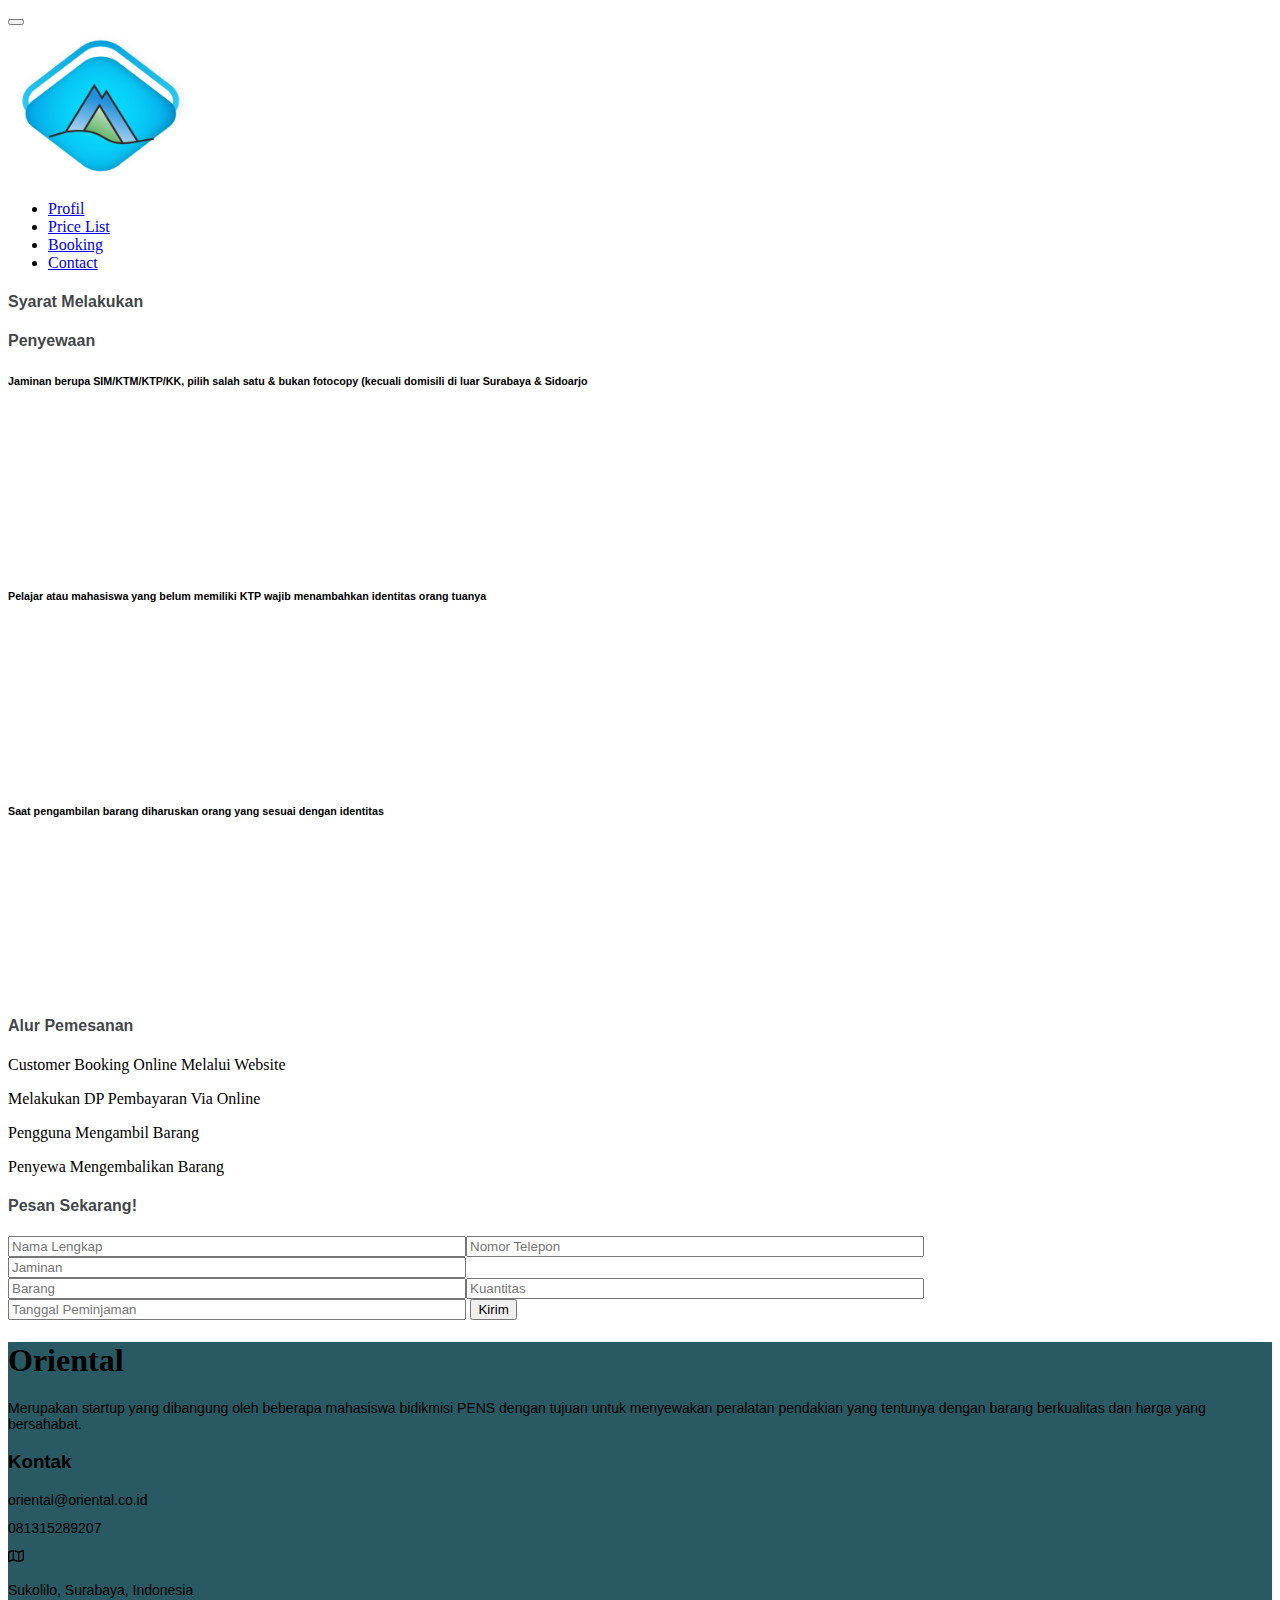
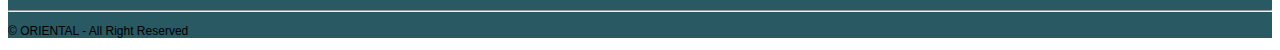
==== booking.html @ 23d933a8 "revisi footer" ====
<!DOCTYPE html>
<html lang="en">
  <head>
    <meta charset="utf-8" />
    <meta name="viewport" content="width=device-width, initial-scale=1" />
    <title>Oriental</title>
    <link
      href="https://cdn.jsdelivr.net/npm/bootstrap@5.2.1/dist/css/bootstrap.min.css"
      rel="stylesheet"
      integrity="sha384-iYQeCzEYFbKjA/T2uDLTpkwGzCiq6soy8tYaI1GyVh/UjpbCx/TYkiZhlZB6+fzT"
      crossorigin="anonymous"
    />
    <link rel="stylesheet" href="assets/step.css" />
    <link
      rel="stylesheet"
      href="https://cdnjs.cloudflare.com/ajax/libs/font-awesome/6.2.0/css/all.min.css"
      integrity="sha512-xh6O/CkQoPOWDdYTDqeRdPCVd1SpvCA9XXcUnZS2FmJNp1coAFzvtCN9BmamE+4aHK8yyUHUSCcJHgXloTyT2A=="
      crossorigin="anonymous"
      referrerpolicy="no-referrer"
    />
  </head>
  <body>
    <section>
      <nav class="navbar navbar-expand-lg bg-transparent px-5">
        <div class="container-fluid">
          <button
            class="navbar-toggler"
            type="button"
            data-bs-toggle="collapse"
            data-bs-target="#navbarNav"
            aria-controls="navbarNav"
            aria-expanded="false"
            aria-label="Toggle navigation"
          >
            <span class="navbar-toggler-icon"></span>
          </button>
          <div class="collapse navbar-collapse justify-content-start">
            <a href="index.html">
              <img src="assets/image/Logo_Oriental.png" width="15%" alt="" />
            </a>
          </div>
          <div
            class="collapse navbar-collapse justify-content-end"
            id="navbarNav"
          >
            <ul class="navbar-nav">
              <li class="nav-item mx-2">
                <a class="nav-link" aria-current="page" href="profil.html"
                  >Profil</a
                >
              </li>
              <li class="nav-item mx-2">
                <a class="nav-link" href="#">Price List</a>
              </li>
              <li class="nav-item mx-2">
                <a class="nav-link" href="booking.html">Booking</a>
              </li>
              <li class="nav-item">
                <a class="nav-link" href="#">Contact</a>
              </li>
            </ul>
          </div>
        </div>
      </nav>
    </section>

    <section class="py-5">
      <div class="container my-5">
        <div class="row my-5" style="font-family: Poppins, sans-serif">
          <div class="col-md-3 pt-3">
            <h4
              class="fw-semibold pb-xl-0 mb-xl-0"
              style="
                color: rgba(33, 37, 41, 0.87);
                font-family: Poppins, sans-serif;
              "
            >
              Syarat Melakukan
            </h4>
            <h4
              class="fw-semibold mt-xl-0 pt-xl-0"
              style="
                color: rgba(33, 37, 41, 0.87);
                font-family: Poppins, sans-serif;
              "
            >
              Penyewaan
            </h4>
            <h1></h1>
          </div>
          <div class="col-md-3">
            <div class="card">
              <div class="card-body" style="height: 190px">
                <i class="far fa-address-card mb-4" style="font-size: 40px"></i>
                <h6 class="text-muted card-subtitle mb-2">
                  Jaminan berupa SIM/KTM/KTP/KK, pilih salah satu &amp; bukan
                  fotocopy (kecuali domisili di luar Surabaya &amp; Sidoarjo
                </h6>
              </div>
            </div>
          </div>
          <div class="col-md-3">
            <div class="card">
              <div class="card-body" style="height: 190px">
                <i class="fas fa-user-shield mb-4" style="font-size: 40px"></i>
                <h6 class="text-muted card-subtitle mb-2">
                  Pelajar atau mahasiswa yang belum memiliki KTP wajib
                  menambahkan identitas orang tuanya
                </h6>
              </div>
            </div>
          </div>
          <div class="col-md-3">
            <div class="card">
              <div class="card-body" style="height: 190px">
                <i class="far fa-clipboard mb-4" style="font-size: 40px"></i>
                <h6 class="text-muted card-subtitle mb-2">
                  Saat pengambilan barang diharuskan orang yang sesuai dengan
                  identitas
                </h6>
              </div>
            </div>
          </div>
        </div>
      </div>
    </section>

    <section class="py-5">
      <div class="container my-5">
        <div class="row text-center justify-content-center mb-5">
          <div class="col-xl-6 col-lg-8">
            <h4
              class="fw-semibold text-center"
              style="
                color: rgba(33, 37, 41, 0.87);
                font-family: Poppins, sans-serif;
              "
            >
              Alur Pemesanan
            </h4>
          </div>
        </div>
        <div class="row">
          <div class="col">
            <div class="timeline-steps aos-init aos-animate" data-aos="fade-up">
              <div class="timeline-step">
                <div
                  class="timeline-content"
                  data-toggle="popover"
                  data-trigger="hover"
                  data-placement="top"
                  title=""
                  data-content="And here's some amazing content. It's very engaging. Right?"
                  data-original-title="2004"
                >
                  <div class="inner-circle"></div>
                  <p class="h6 text-muted mb-0 mb-lg-0">
                    Customer Booking Online Melalui Website
                  </p>
                </div>
              </div>
              <div class="timeline-step">
                <div
                  class="timeline-content"
                  data-toggle="popover"
                  data-trigger="hover"
                  data-placement="top"
                  title=""
                  data-content="And here's some amazing content. It's very engaging. Right?"
                  data-original-title="2005"
                >
                  <div class="inner-circle"></div>
                  <p class="h6 text-muted mb-0 mb-lg-0">
                    Melakukan DP Pembayaran Via Online
                  </p>
                </div>
              </div>
              <div class="timeline-step">
                <div
                  class="timeline-content"
                  data-toggle="popover"
                  data-trigger="hover"
                  data-placement="top"
                  title=""
                  data-content="And here's some amazing content. It's very engaging. Right?"
                  data-original-title="2010"
                >
                  <div class="inner-circle"></div>
                  <p class="h6 text-muted mb-0 mb-lg-0">
                    Pengguna Mengambil Barang
                  </p>
                </div>
              </div>
              <div class="timeline-step mb-0">
                <div
                  class="timeline-content"
                  data-toggle="popover"
                  data-trigger="hover"
                  data-placement="top"
                  title=""
                  data-content="And here's some amazing content. It's very engaging. Right?"
                  data-original-title="2020"
                >
                  <div class="inner-circle"></div>
                  <p class="h6 text-muted mb-0 mb-lg-0">
                    Penyewa Mengembalikan Barang
                  </p>
                </div>
              </div>
            </div>
          </div>
        </div>
      </div>
    </section>

    <section class="py-5" style="font-family: Poppins, sans-serif">
      <div class="container mt-5">
        <h4
          class="fw-semibold text-center mb-5"
          style="
            color: rgba(33, 37, 41, 0.87);
            font-family: Poppins, sans-serif;
          "
        >
          Pesan Sekarang!
        </h4>
      </div>
      <div class="container my-5">
        <div class="row">
          <div class="col-md-6 ps-5">
            <input
              class="form-control-lg mb-4"
              type="text"
              placeholder="Nama Lengkap"
              style="width: 450px; color: rgba(0, 0, 0, 0.42)"
            /><input
              class="form-control-lg mb-4"
              type="text"
              placeholder="Nomor Telepon"
              style="width: 450px; color: rgba(0, 0, 0, 0.42)"
            /><input
              class="form-control-lg mb-4"
              type="text"
              placeholder="Jaminan"
              style="width: 450px; color: rgba(0, 0, 0, 0.42)"
            />
          </div>
          <div class="col-md-6 ps-5">
            <input
              class="form-control-lg mb-4"
              type="text"
              placeholder="Barang"
              style="width: 450px; color: rgba(0, 0, 0, 0.42)"
            /><input
              class="form-control-lg mb-4"
              type="text"
              placeholder="Kuantitas"
              style="width: 450px; color: rgba(0, 0, 0, 0.42)"
            /><input
              class="form-control-lg mb-4"
              type="text"
              placeholder="Tanggal Peminjaman"
              style="width: 450px; color: rgba(0, 0, 0, 0.42)"
            />
            <button type="button" class="btn btn-primary btn-lg text-align-end">
              Kirim
            </button>
          </div>
        </div>
      </div>
    </section>

    <!-- footer -->
    <footer style="background: #295962">
      <div class="container py-4 py-lg-5 ps-md-4 pe-md-4 ps-4 pe-4">
        <div
          class="row justify-content-center justify-content-md-between text-white"
        >
          <div
            class="col-sm-4 col-md-6 text-center text-lg-start d-flex flex-column item pt-md-2"
          >
            <h1>Oriental</h1>
            <p
              class="text-start pt-3"
              style="font-size: 14px; font-family: Poppins, sans-serif"
            >
              Merupakan startup yang dibangung oleh beberapa mahasiswa bidikmisi
              PENS dengan tujuan untuk menyewakan peralatan pendakian yang tentunya
              dengan barang berkualitas dan harga yang bersahabat.<br />
            </p>
          </div>
          <div
            class="col-sm-4 col-md-5 col-lg-4 text-center text-lg-start d-flex flex-column item mt-3 mb-4 pt-md-0"
            style="font-family: Poppins, sans-serif"
          >
            <h3 class="fs-6 pb-0 mb-4">Kontak</h3>
            <div class="row d-md-flex mb-md-2 mt-md-2">
              <div class="col-2 col-md-2"><i class="far fa-envelope"></i></div>
              <div class="col text-start d-md-flex">
                <p style="height: 14px; font-size: 14px">
                  oriental@oriental.co.id<br />
                </p>
              </div>
            </div>
            <div class="row mb-md-2 mt-md-2">
              <div class="col-2 col-md-2"><i class="fas fa-phone-alt"></i></div>
              <div class="col text-start">
                <p style="height: 14px; font-size: 14px">081315289207<br /></p>
              </div>
            </div>
            <div class="row mb-md-2 mt-md-2">
              <div class="col-2 col-md-2">
                <svg
                  xmlns="http://www.w3.org/2000/svg"
                  viewBox="0 -32 576 576"
                  width="1em"
                  height="1em"
                  fill="currentColor"
                >
                  <!--! Font Awesome Free 6.1.1 by @fontawesome - https://fontawesome.com License - https://fontawesome.com/license/free (Icons: CC BY 4.0, Fonts: SIL OFL 1.1, Code: MIT License) Copyright 2022 Fonticons, Inc. -->
                  <path
                    d="M565.6 36.24C572.1 40.72 576 48.11 576 56V392C576 401.1 569.8 410.9 560.5 414.4L392.5 478.4C387.4 480.4 381.7 480.5 376.4 478.8L192.5 417.5L32.54 478.4C25.17 481.2 16.88 480.2 10.38 475.8C3.882 471.3 0 463.9 0 456V120C0 110 6.15 101.1 15.46 97.57L183.5 33.57C188.6 31.6 194.3 31.48 199.6 33.23L383.5 94.52L543.5 33.57C550.8 30.76 559.1 31.76 565.6 36.24H565.6zM48 421.2L168 375.5V90.83L48 136.5V421.2zM360 137.3L216 89.3V374.7L360 422.7V137.3zM408 421.2L528 375.5V90.83L408 136.5V421.2z"
                  ></path>
                </svg>
              </div>
              <div class="col text-start">
                <p style="height: 14px; font-size: 14px">
                  Sukolilo, Surabaya, Indonesia<br />
                </p>
              </div>
            </div>
          </div>
        </div>
        <hr class="text-white" />
        <div class="row d-flex justify-content-md-between">
          <div class="col-md-6">
            <p
              class="text-center text-md-start text-white"
              style="font-size: 12px; font-family: Poppins, sans-serif"
            >
              © ORIENTAL - All Right Reserved<br />
            </p>
          </div>
          <div
            class="col-md-5 d-flex d-md-flex justify-content-center justify-content-md-end justify-content-lg-end text-white"
          >
            <div class="row">
              <div class="col"><i class="fab fa-facebook fs-4"></i></div>
              <div class="col ms-md-2 me-md-2">
                <i class="fab fa-instagram fs-4"></i>
              </div>
              <div class="col"><i class="fab fa-youtube fs-4"></i></div>
            </div>
          </div>
        </div>
      </div>
    </footer>

    <script
      src="https://cdn.jsdelivr.net/npm/bootstrap@5.2.1/dist/js/bootstrap.bundle.min.js"
      integrity="sha384-u1OknCvxWvY5kfmNBILK2hRnQC3Pr17a+RTT6rIHI7NnikvbZlHgTPOOmMi466C8"
      crossorigin="anonymous"
    ></script>
  </body>
</html>
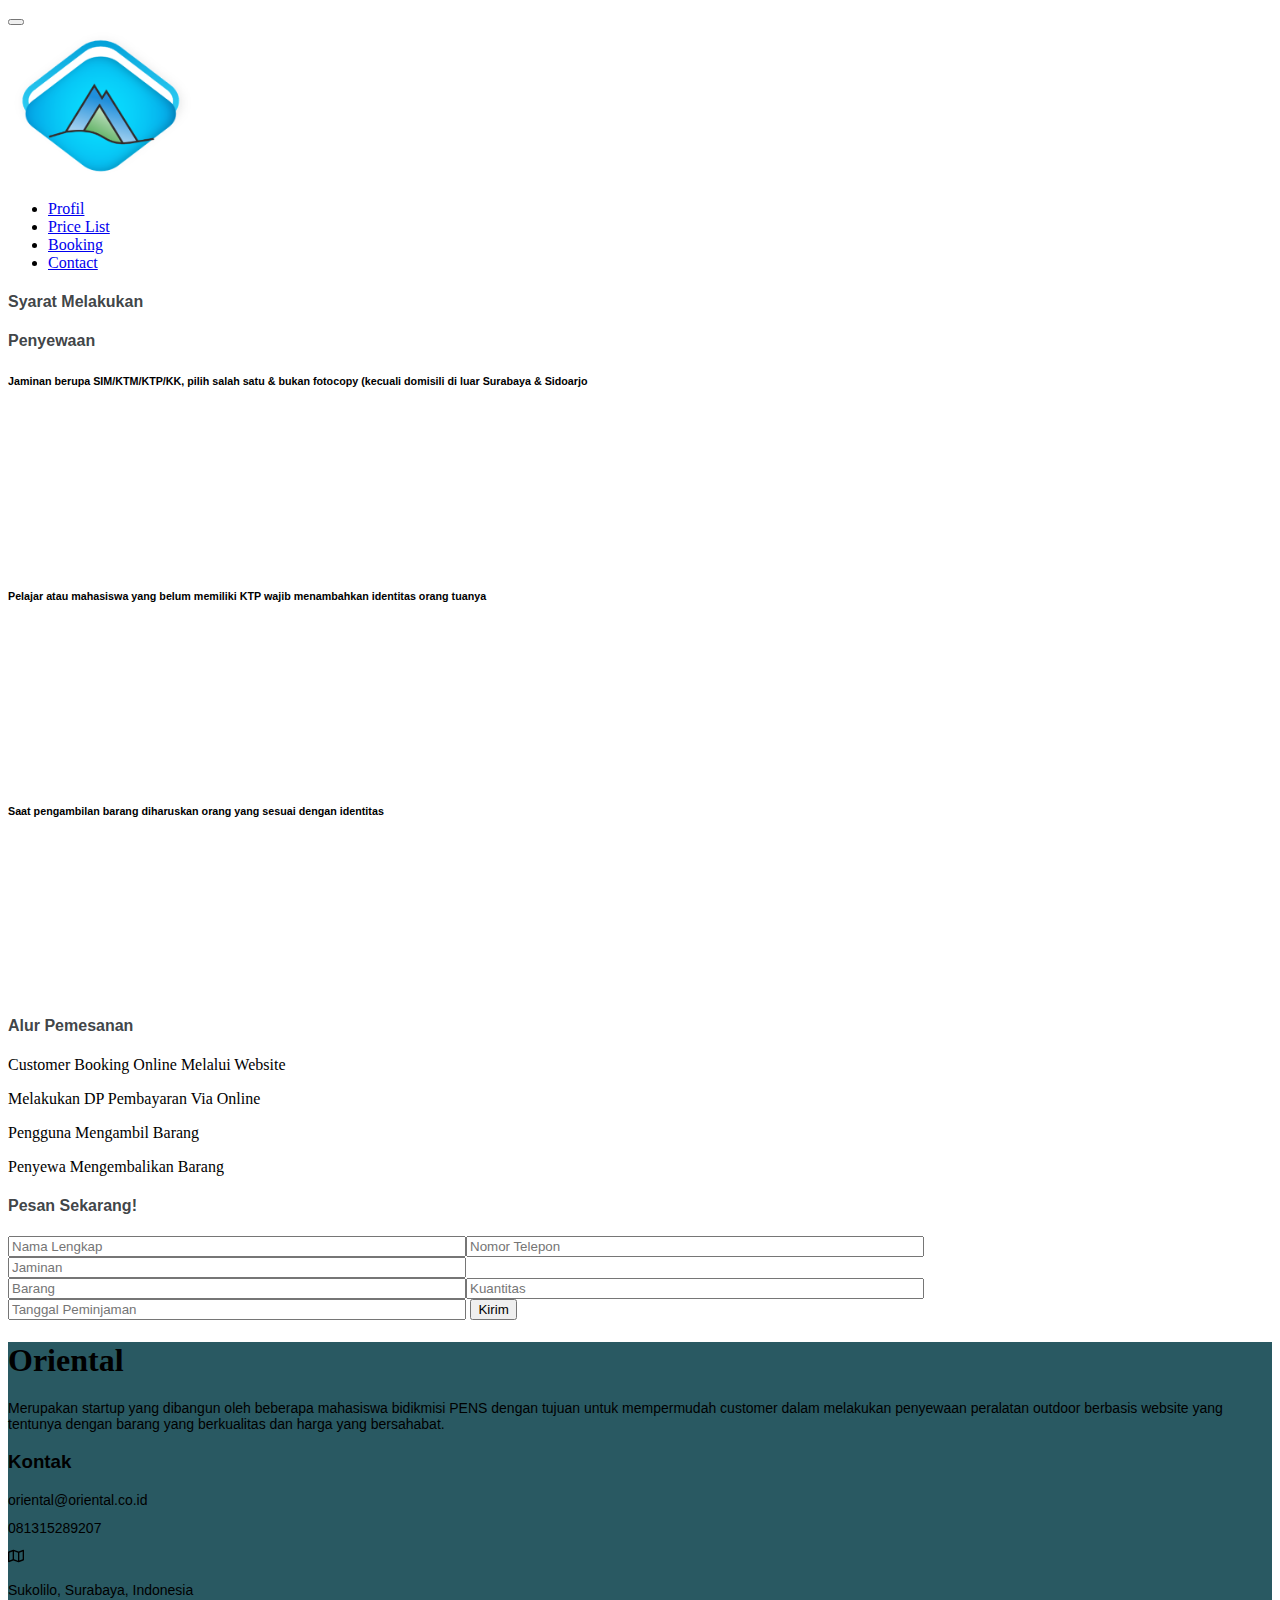
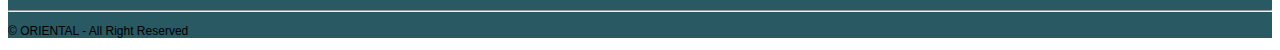
==== commit 04974ec8: "perubahan deskrispi" ====
--- a/booking.html
+++ b/booking.html
@@ -284,9 +284,10 @@
               class="text-start pt-3"
               style="font-size: 14px; font-family: Poppins, sans-serif"
             >
-              Merupakan startup yang dibangung oleh beberapa mahasiswa bidikmisi
-              PENS dengan tujuan untuk menyewakan peralatan pendakian yang tentunya
-              dengan barang berkualitas dan harga yang bersahabat.<br />
+              Merupakan startup yang dibangun oleh beberapa mahasiswa bidikmisi
+              PENS dengan tujuan untuk mempermudah customer dalam melakukan 
+              penyewaan peralatan outdoor berbasis website yang tentunya dengan barang yang 
+              berkualitas dan harga yang bersahabat.<br />
             </p>
           </div>
           <div
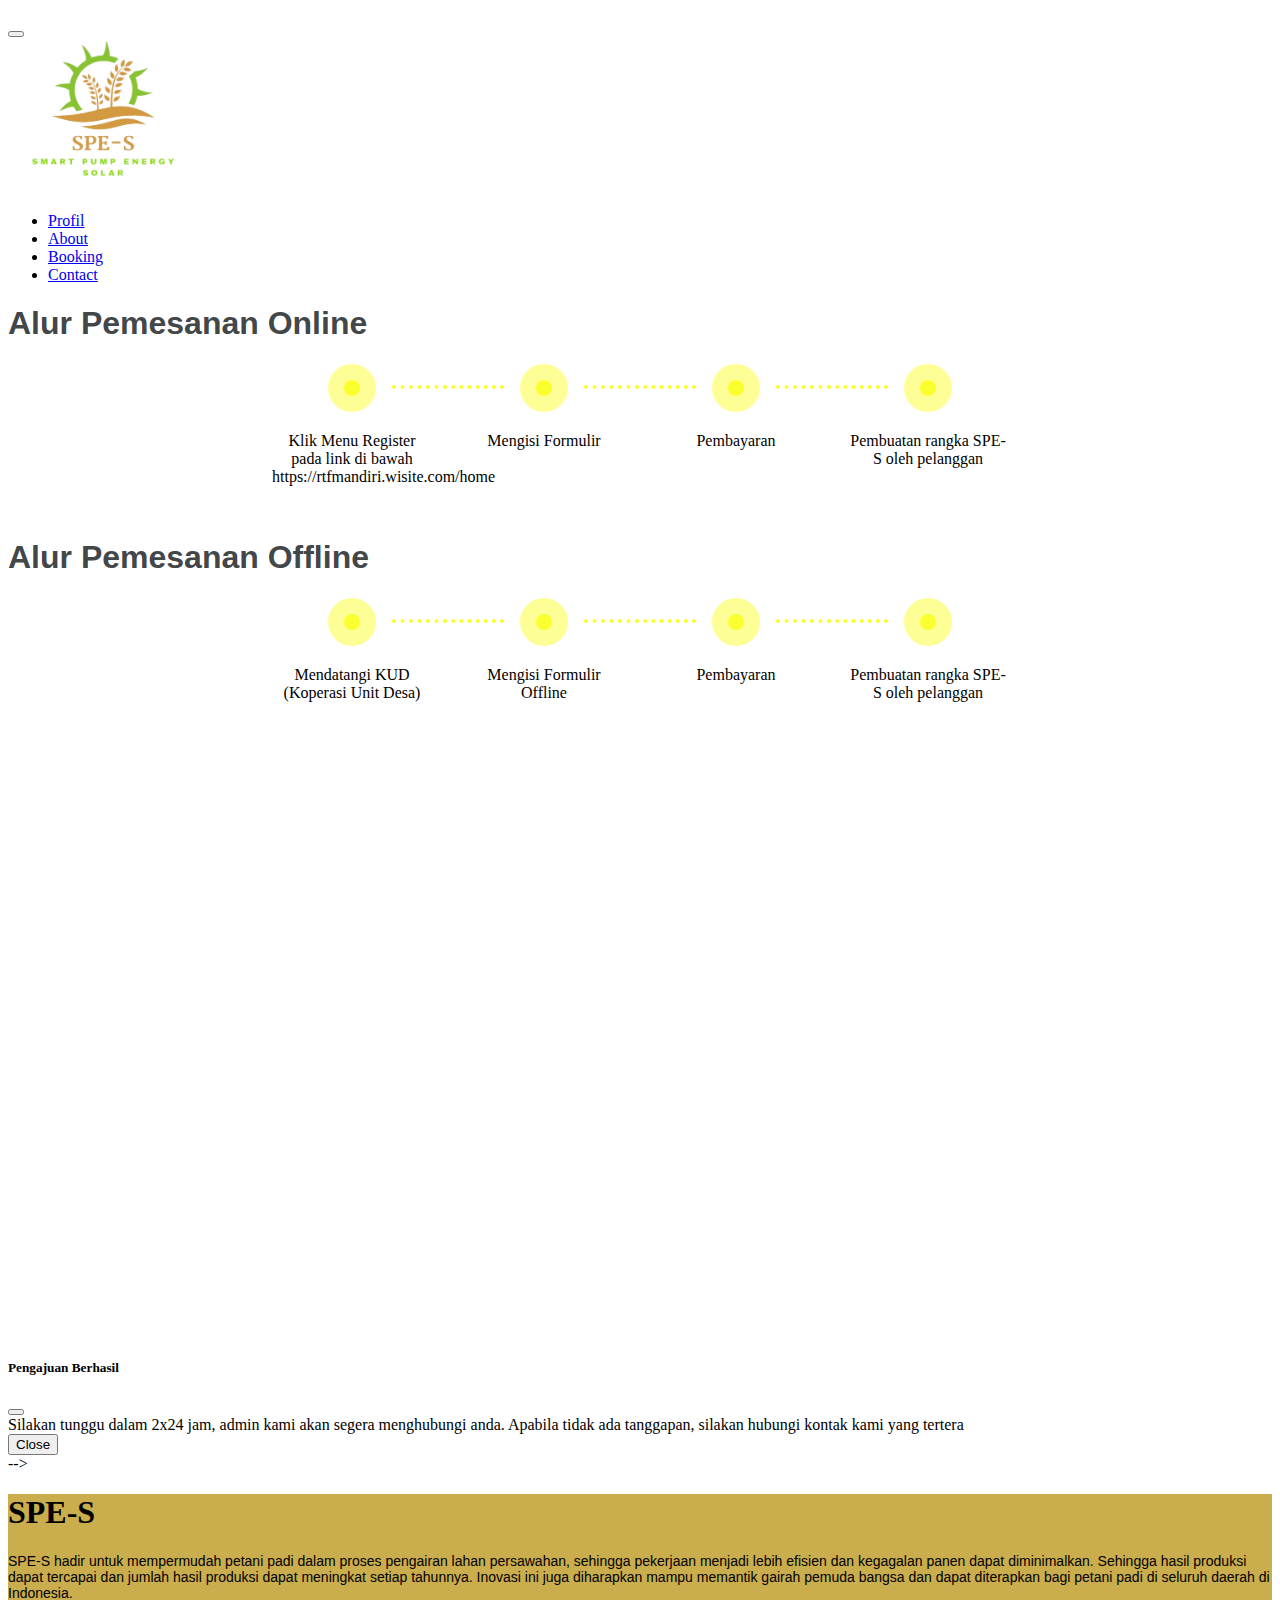
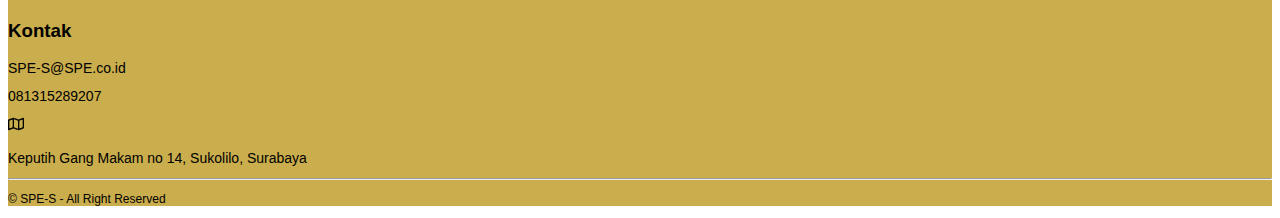
==== commit 44dab925: "Merubah menjadi spe dari gambar hingga warna" ====
--- a/booking.html
+++ b/booking.html
@@ -3,7 +3,7 @@
   <head>
     <meta charset="utf-8" />
     <meta name="viewport" content="width=device-width, initial-scale=1" />
-    <title>Oriental</title>
+    <title>Booking SPE-S</title>
     <link
       href="https://cdn.jsdelivr.net/npm/bootstrap@5.2.1/dist/css/bootstrap.min.css"
       rel="stylesheet"
@@ -36,11 +36,11 @@
           </button>
           <div class="collapse navbar-collapse justify-content-start">
             <a href="index.html">
-              <img src="assets/image/Logo_Oriental.png" width="15%" alt="" />
+              <img src="assets/image/Logo_SPE.png" width="15%" alt="" />
             </a>
           </div>
           <div
-            class="collapse navbar-collapse justify-content-end"
+            class="collapse navbar-collapse justify-content-end fw-bold"
             id="navbarNav"
           >
             <ul class="navbar-nav">
@@ -50,7 +50,7 @@
                 >
               </li>
               <li class="nav-item mx-2">
-                <a class="nav-link" href="#">Price List</a>
+                <a class="nav-link" href="#">About</a>
               </li>
               <li class="nav-item mx-2">
                 <a class="nav-link" href="booking.html">Booking</a>
@@ -66,77 +66,105 @@
 
     <section class="py-5">
       <div class="container my-5">
-        <div class="row my-5" style="font-family: Poppins, sans-serif">
-          <div class="col-md-3 pt-3">
-            <h4
-              class="fw-semibold pb-xl-0 mb-xl-0"
+        <div class="row text-center justify-content-center mb-5">
+          <div class="col-xl-6 col-lg-8">
+            <h1
+              class="fw-semibold text-center fs-4"
               style="
                 color: rgba(33, 37, 41, 0.87);
                 font-family: Poppins, sans-serif;
               "
             >
-              Syarat Melakukan
+              Alur Pemesanan Online
             </h4>
-            <h4
-              class="fw-semibold mt-xl-0 pt-xl-0"
+          </div>
+        </div>
+        <div class="row">
+          <div class="col">
+            <div class="timeline-steps aos-init aos-animate" data-aos="fade-up">
+              <div class="timeline-step">
+                <div
+                  class="timeline-content"
+                  data-toggle="popover"
+                  data-trigger="hover"
+                  data-placement="top"
+                  title=""
+                  data-content="And here's some amazing content. It's very engaging. Right?"
+                  data-original-title="2004"
+                >
+                  <div class="inner-circle"></div>
+                  <p class="h6 text-muted mb-0 mb-lg-0">
+                    Klik Menu Register pada link di bawah <br>
+                    https://rtfmandiri.wisite.com/home
+                  </p>
+                </div>
+              </div>
+              <div class="timeline-step">
+                <div
+                  class="timeline-content"
+                  data-toggle="popover"
+                  data-trigger="hover"
+                  data-placement="top"
+                  title=""
+                  data-content="And here's some amazing content. It's very engaging. Right?"
+                  data-original-title="2005"
+                >
+                  <div class="inner-circle"></div>
+                  <p class="h6 text-muted mb-0 mb-lg-0">
+                    Mengisi Formulir
+                  </p>
+                </div>
+              </div>
+              <div class="timeline-step">
+                <div
+                  class="timeline-content"
+                  data-toggle="popover"
+                  data-trigger="hover"
+                  data-placement="top"
+                  title=""
+                  data-content="And here's some amazing content. It's very engaging. Right?"
+                  data-original-title="2010"
+                >
+                  <div class="inner-circle"></div>
+                  <p class="h6 text-muted mb-0 mb-lg-0">
+                    Pembayaran
+                  </p>
+                </div>
+              </div>
+              <div class="timeline-step mb-0">
+                <div
+                  class="timeline-content"
+                  data-toggle="popover"
+                  data-trigger="hover"
+                  data-placement="top"
+                  title=""
+                  data-content="And here's some amazing content. It's very engaging. Right?"
+                  data-original-title="2020"
+                >
+                  <div class="inner-circle"></div>
+                  <p class="h6 text-muted mb-0 mb-lg-0">
+                    Pembuatan rangka SPE-S oleh pelanggan
+                  </p>
+                </div>
+              </div>
+            </div>
+          </div>
+        </div>
+      </div>
+    </section>
+
+    <section class="py-1">
+      <div class="container my-5">
+        <div class="row text-center justify-content-center mb-5">
+          <div class="col-xl-6 col-lg-8">
+            <h1
+              class="fw-semibold text-center fs-4"
               style="
                 color: rgba(33, 37, 41, 0.87);
                 font-family: Poppins, sans-serif;
               "
             >
-              Penyewaan
-            </h4>
-            <h1></h1>
-          </div>
-          <div class="col-md-3">
-            <div class="card">
-              <div class="card-body" style="height: 190px">
-                <i class="far fa-address-card mb-4" style="font-size: 40px"></i>
-                <h6 class="text-muted card-subtitle mb-2">
-                  Jaminan berupa SIM/KTM/KTP/KK, pilih salah satu &amp; bukan
-                  fotocopy (kecuali domisili di luar Surabaya &amp; Sidoarjo
-                </h6>
-              </div>
-            </div>
-          </div>
-          <div class="col-md-3">
-            <div class="card">
-              <div class="card-body" style="height: 190px">
-                <i class="fas fa-user-shield mb-4" style="font-size: 40px"></i>
-                <h6 class="text-muted card-subtitle mb-2">
-                  Pelajar atau mahasiswa yang belum memiliki KTP wajib
-                  menambahkan identitas orang tuanya
-                </h6>
-              </div>
-            </div>
-          </div>
-          <div class="col-md-3">
-            <div class="card">
-              <div class="card-body" style="height: 190px">
-                <i class="far fa-clipboard mb-4" style="font-size: 40px"></i>
-                <h6 class="text-muted card-subtitle mb-2">
-                  Saat pengambilan barang diharuskan orang yang sesuai dengan
-                  identitas
-                </h6>
-              </div>
-            </div>
-          </div>
-        </div>
-      </div>
-    </section>
-
-    <section class="py-5">
-      <div class="container my-5">
-        <div class="row text-center justify-content-center mb-5">
-          <div class="col-xl-6 col-lg-8">
-            <h4
-              class="fw-semibold text-center"
-              style="
-                color: rgba(33, 37, 41, 0.87);
-                font-family: Poppins, sans-serif;
-              "
-            >
-              Alur Pemesanan
+              Alur Pemesanan Offline
             </h4>
           </div>
         </div>
@@ -155,7 +183,8 @@
                 >
                   <div class="inner-circle"></div>
                   <p class="h6 text-muted mb-0 mb-lg-0">
-                    Customer Booking Online Melalui Website
+                    Mendatangi KUD <br>
+                    (Koperasi Unit Desa)
                   </p>
                 </div>
               </div>
@@ -171,7 +200,7 @@
                 >
                   <div class="inner-circle"></div>
                   <p class="h6 text-muted mb-0 mb-lg-0">
-                    Melakukan DP Pembayaran Via Online
+                    Mengisi Formulir Offline
                   </p>
                 </div>
               </div>
@@ -187,7 +216,7 @@
                 >
                   <div class="inner-circle"></div>
                   <p class="h6 text-muted mb-0 mb-lg-0">
-                    Pengguna Mengambil Barang
+                    Pembayaran
                   </p>
                 </div>
               </div>
@@ -203,7 +232,7 @@
                 >
                   <div class="inner-circle"></div>
                   <p class="h6 text-muted mb-0 mb-lg-0">
-                    Penyewa Mengembalikan Barang
+                    Pembuatan rangka SPE-S oleh pelanggan
                   </p>
                 </div>
               </div>
@@ -213,65 +242,107 @@
       </div>
     </section>
 
-    <section class="py-5" style="font-family: Poppins, sans-serif">
+    <section class="ms-5 pt-5">
+      <iframe src="https://docs.google.com/forms/d/e/1FAIpQLSdOsF0hNi2hZVTlBoHFRWlOyAdhSx9bffWyS6SoTzXGtUYJWg/viewform?embedded=true" width="920" height="600" frameborder="0" marginheight="0" marginwidth="0">Memuat…</iframe>
+    </section>
+
+    <!-- <section class="py-5" style="font-family: Poppins, sans-serif">
       <div class="container mt-5">
-        <h4
-          class="fw-semibold text-center mb-5"
+        <h1
+          class="fs-4 fw-semibold text-center mb-5"
           style="
             color: rgba(33, 37, 41, 0.87);
             font-family: Poppins, sans-serif;
           "
         >
           Pesan Sekarang!
-        </h4>
+        </h1>
       </div>
       <div class="container my-5">
         <div class="row">
           <div class="col-md-6 ps-5">
-            <input
+            <!-- <input
               class="form-control-lg mb-4"
               type="text"
               placeholder="Nama Lengkap"
               style="width: 450px; color: rgba(0, 0, 0, 0.42)"
-            /><input
-              class="form-control-lg mb-4"
-              type="text"
-              placeholder="Nomor Telepon"
-              style="width: 450px; color: rgba(0, 0, 0, 0.42)"
-            /><input
-              class="form-control-lg mb-4"
-              type="text"
-              placeholder="Jaminan"
-              style="width: 450px; color: rgba(0, 0, 0, 0.42)"
-            />
+            /> -->
+             <!-- <div class="input-group mb-4">
+              <span class="input-group-text">Nama Lengkap</span>
+              <input type="text" aria-label="First name" class="form-control" />
+            </div>
+            <div class="input-group mb-4">
+              <span class="input-group-text">Nomor Telepon</span>
+              <input
+                type="number"
+                aria-label="First name"
+                class="form-control"
+              />
+            </div>
+            <div class="input-group mb-4">
+              <label class="input-group-text" for="inputGroupSelect01"
+                >Jaminan</label
+              >
+              <select class="form-select" id="inputGroupSelect01">
+                <option selected>Pilih...</option>
+                <option value="1">KTP</option>
+                <option value="2">SIM</option>
+                <option value="3">KTM</option>
+                <option value="4">Lainnya</option>
+              </select>
+            </div>
           </div>
           <div class="col-md-6 ps-5">
-            <input
-              class="form-control-lg mb-4"
-              type="text"
-              placeholder="Barang"
-              style="width: 450px; color: rgba(0, 0, 0, 0.42)"
-            /><input
-              class="form-control-lg mb-4"
-              type="text"
-              placeholder="Kuantitas"
-              style="width: 450px; color: rgba(0, 0, 0, 0.42)"
-            /><input
-              class="form-control-lg mb-4"
-              type="text"
-              placeholder="Tanggal Peminjaman"
-              style="width: 450px; color: rgba(0, 0, 0, 0.42)"
-            />
-            <button type="button" class="btn btn-primary btn-lg text-align-end">
-              Kirim
-            </button>
-          </div>
-        </div>
-      </div>
-    </section>
+            <div class="input-group mb-4">
+              <label class="input-group-text" for="inputGroupSelect01"
+                >Barang</label
+              >
+              <select class="form-select" id="inputGroupSelect01">
+                <option selected>Pilih...</option>
+                <option value="1">Tenda</option>
+                <option value="2">Sleeping Bag</option>
+                <option value="3">Alat Masak</option>
+                <option value="4">Lainnya</option>
+              </select>
+            </div>
+            <div class="input-group mb-4">
+              <span class="input-group-text">Kuantitas</span>
+              <input
+                type="number"
+                aria-label="First name"
+                class="form-control"
+              />
+            </div>
+            <div class="input-group mb-4">
+              <span class="input-group-text">Tanggal Peminjaman</span>
+              <input type="date" aria-label="First name" class="form-control" />
+            </div>
+          <button type="submit" class="btn btn-primary" data-bs-toggle="modal" data-bs-target="#bookingModal">Kirim</button>
+          </div>
+        </div>
+      </div>
+    </section> -->
+
+    <!-- MOdal -->
+    <div class="modal fade" id="bookingModal" tabindex="-1" aria-labelledby="exampleModalLabel" aria-hidden="true">
+      <div class="modal-dialog">
+        <div class="modal-content">
+          <div class="modal-header">
+            <h5 class="modal-title" id="exampleModalLabel">Pengajuan Berhasil</h5>
+            <button type="button" class="btn-close" data-bs-dismiss="modal" aria-label="Close"></button>
+          </div>
+          <div class="modal-body">
+            Silakan tunggu dalam 2x24 jam, admin kami akan segera menghubungi anda. Apabila tidak ada tanggapan, silakan hubungi kontak kami yang tertera
+          </div>
+          <div class="modal-footer">
+            <button type="button" class="btn btn-secondary" data-bs-dismiss="modal">Close</button>
+          </div>
+        </div>
+      </div>
+    </div> -->
 
     <!-- footer -->
-    <footer style="background: #295962">
+    <footer style="background: #caad4c">
       <div class="container py-4 py-lg-5 ps-md-4 pe-md-4 ps-4 pe-4">
         <div
           class="row justify-content-center justify-content-md-between text-white"
@@ -279,15 +350,16 @@
           <div
             class="col-sm-4 col-md-6 text-center text-lg-start d-flex flex-column item pt-md-2"
           >
-            <h1>Oriental</h1>
+            <h1>SPE-S</h1>
             <p
               class="text-start pt-3"
               style="font-size: 14px; font-family: Poppins, sans-serif"
             >
-              Merupakan startup yang dibangun oleh beberapa mahasiswa bidikmisi
-              PENS dengan tujuan untuk mempermudah customer dalam melakukan 
-              penyewaan peralatan outdoor berbasis website yang tentunya dengan barang yang 
-              berkualitas dan harga yang bersahabat.<br />
+            SPE-S hadir untuk mempermudah petani padi dalam proses pengairan lahan persawahan, sehingga pekerjaan 
+            menjadi lebih efisien dan kegagalan panen dapat diminimalkan. Sehingga hasil produksi dapat tercapai 
+            dan jumlah hasil produksi dapat meningkat setiap tahunnya. 
+            Inovasi ini juga diharapkan mampu memantik gairah pemuda bangsa dan dapat diterapkan 
+            bagi petani padi di seluruh daerah di Indonesia.<br />
             </p>
           </div>
           <div
@@ -299,7 +371,7 @@
               <div class="col-2 col-md-2"><i class="far fa-envelope"></i></div>
               <div class="col text-start d-md-flex">
                 <p style="height: 14px; font-size: 14px">
-                  oriental@oriental.co.id<br />
+                  SPE-S@SPE.co.id<br />
                 </p>
               </div>
             </div>
@@ -326,7 +398,7 @@
               </div>
               <div class="col text-start">
                 <p style="height: 14px; font-size: 14px">
-                  Sukolilo, Surabaya, Indonesia<br />
+                  Keputih Gang Makam no 14, Sukolilo, Surabaya<br />
                 </p>
               </div>
             </div>
@@ -339,7 +411,7 @@
               class="text-center text-md-start text-white"
               style="font-size: 12px; font-family: Poppins, sans-serif"
             >
-              © ORIENTAL - All Right Reserved<br />
+              © SPE-S - All Right Reserved<br />
             </p>
           </div>
           <div
--- a/assets/step.css
+++ b/assets/step.css
@@ -0,0 +1,63 @@
+body {
+  margin-top: 20px;
+}
+.timeline-steps {
+  display: flex;
+  justify-content: center;
+  flex-wrap: wrap;
+}
+
+.timeline-steps .timeline-step {
+  align-items: center;
+  display: flex;
+  flex-direction: column;
+  position: relative;
+  margin: 1rem;
+}
+
+@media (min-width: 768px) {
+  .timeline-steps .timeline-step:not(:last-child):after {
+    content: "";
+    display: block;
+    border-top: 0.25rem dotted #fcff2e;
+    width: 3.46rem;
+    position: absolute;
+    left: 7.5rem;
+    top: 0.3125rem;
+  }
+  .timeline-steps .timeline-step:not(:first-child):before {
+    content: "";
+    display: block;
+    border-top: 0.25rem dotted #fcff2e;
+    width: 3.8125rem;
+    position: absolute;
+    right: 7.5rem;
+    top: 0.3125rem;
+  }
+}
+
+.timeline-steps .timeline-content {
+  width: 10rem;
+  text-align: center;
+}
+
+.timeline-steps .timeline-content .inner-circle {
+  border-radius: 1.5rem;
+  height: 1rem;
+  width: 1rem;
+  display: inline-flex;
+  align-items: center;
+  justify-content: center;
+  background-color: #fcff2e;
+}
+
+.timeline-steps .timeline-content .inner-circle:before {
+  content: "";
+  background-color: #fcff2e;
+  display: inline-block;
+  height: 3rem;
+  width: 3rem;
+  min-width: 3rem;
+  border-radius: 6.25rem;
+  opacity: 0.5;
+}
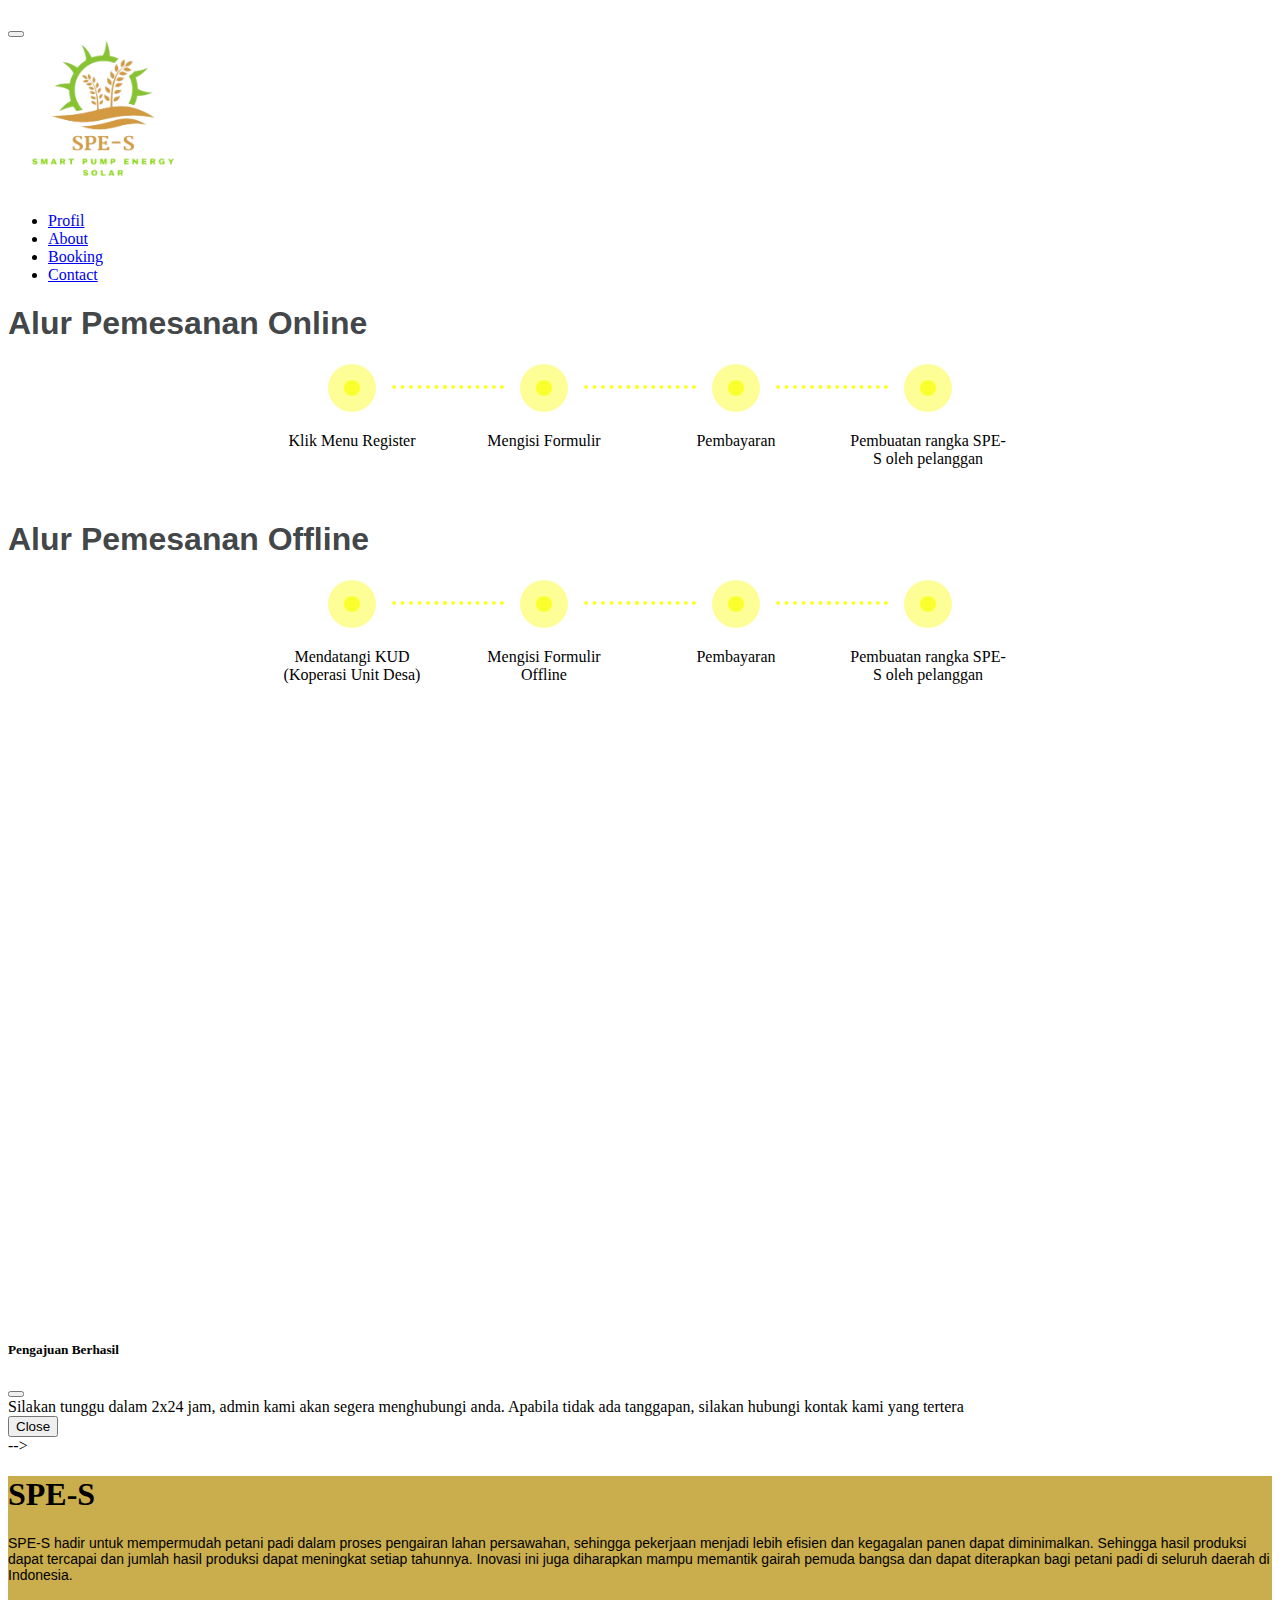
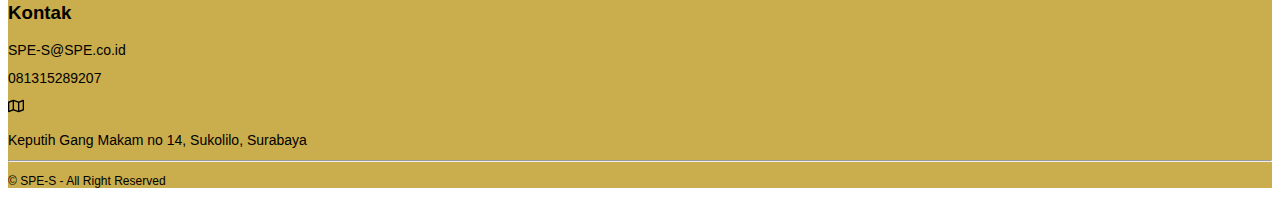
==== commit 81db3556: "ubah data alur" ====
--- a/booking.html
+++ b/booking.html
@@ -94,8 +94,7 @@
                 >
                   <div class="inner-circle"></div>
                   <p class="h6 text-muted mb-0 mb-lg-0">
-                    Klik Menu Register pada link di bawah <br>
-                    https://rtfmandiri.wisite.com/home
+                    Klik Menu Register <br>
                   </p>
                 </div>
               </div>
